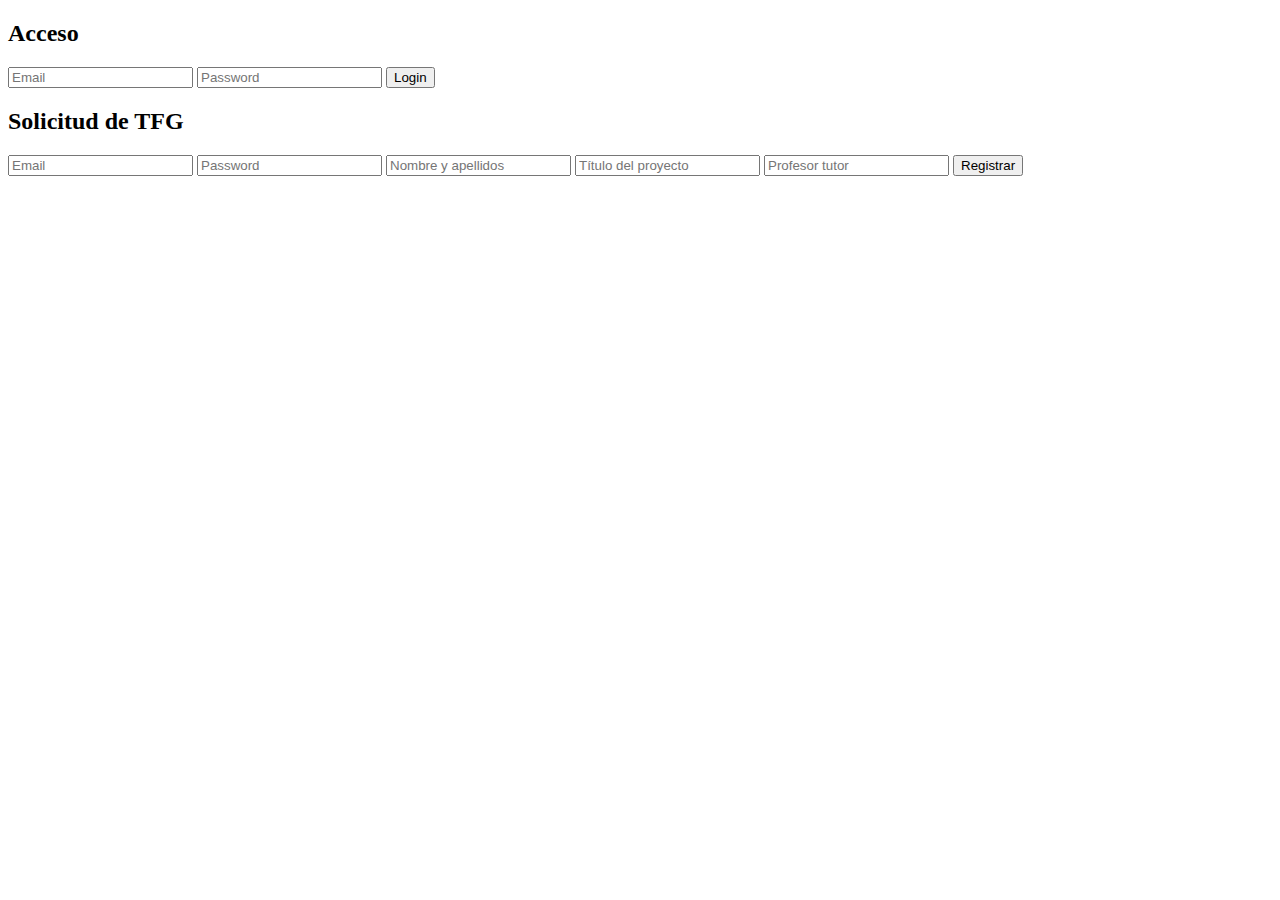
==== TFG-WEBAPP/WebContent/index.html @ b85c6a27 "Primera Versión del Taller 5" ====
<!DOCTYPE html>
<html>
<head>
<meta charset="UTF-8">
<title>Bienvenido a la gestión de TFGs</title>
</head>
<body>

	<h2>Acceso</h2>
	<form action="FormLoginServlet">
		<input type="text" name="email" placeholder="Email"> 
		<input type="password" name="password" placeholder="Password">
		<button type="submit">Login</button>
	</form>

	<h2>Solicitud de TFG</h2>
	<form action="FormCreaTFGServlet">
		<input type="email" id="email" name="email" placeholder="Email">
		<input type="password" id="password" name="password" placeholder="Password"> 
		<input type="text" id="name" name="name" placeholder="Nombre y apellidos"> 
		<input type="text" id="titulo" name="titulo" placeholder="Título del proyecto">
		<input type="email" id="profesor" name="profesor" placeholder="Profesor tutor">
		<button type="submit">Registrar</button>
	</form>
	 
</body>
</html>
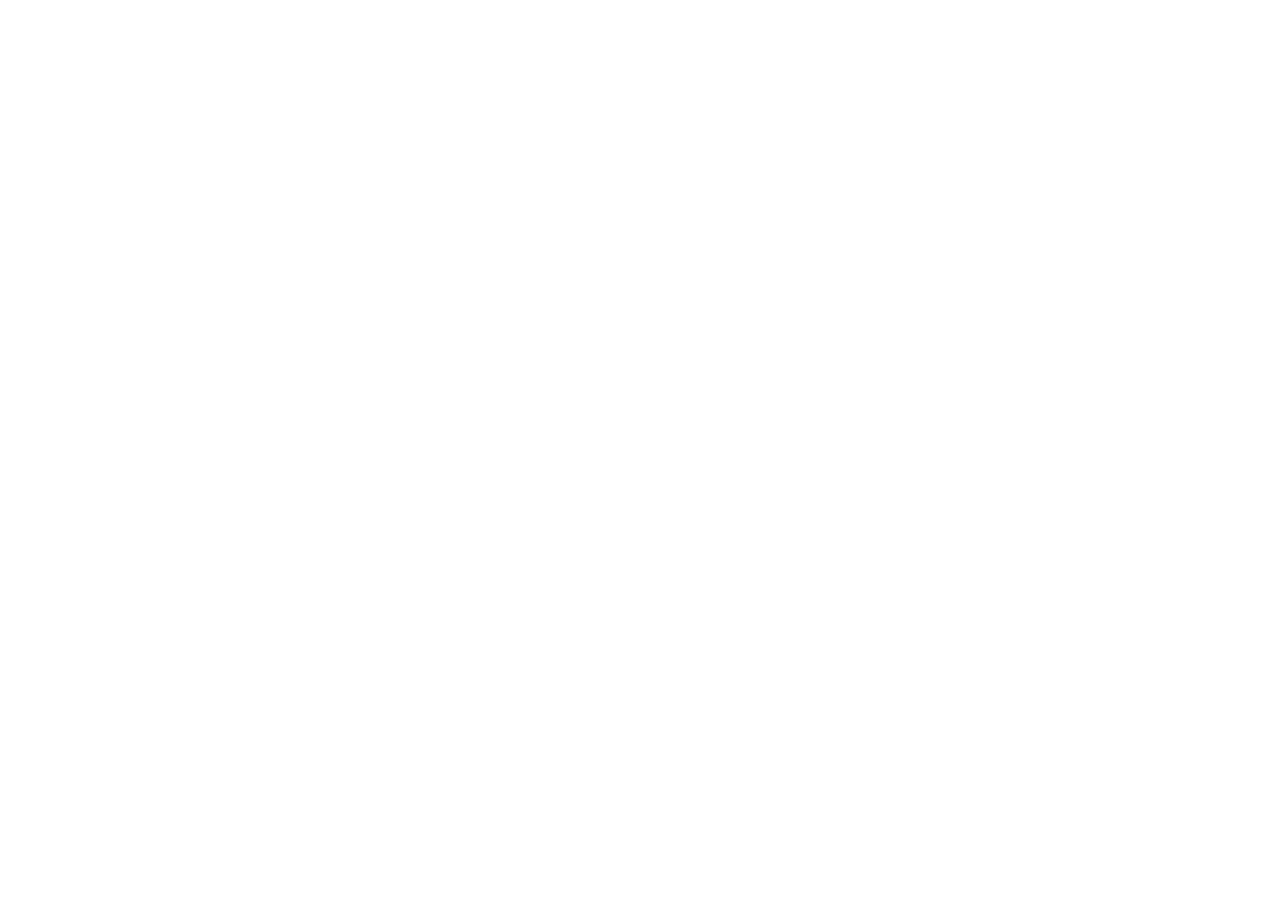
==== commit 3c591c87: "Más cosas" ====
--- a/TFG-WEBAPP/WebContent/index.html
+++ b/TFG-WEBAPP/WebContent/index.html
@@ -5,6 +5,8 @@
 <title>Bienvenido a la gestión de TFGs</title>
 </head>
 <body>
+
+	<style rel="stylesheet" type="text/css" href="CSS/estilos.css">
 
 	<h2>Acceso</h2>
 	<form action="FormLoginServlet">
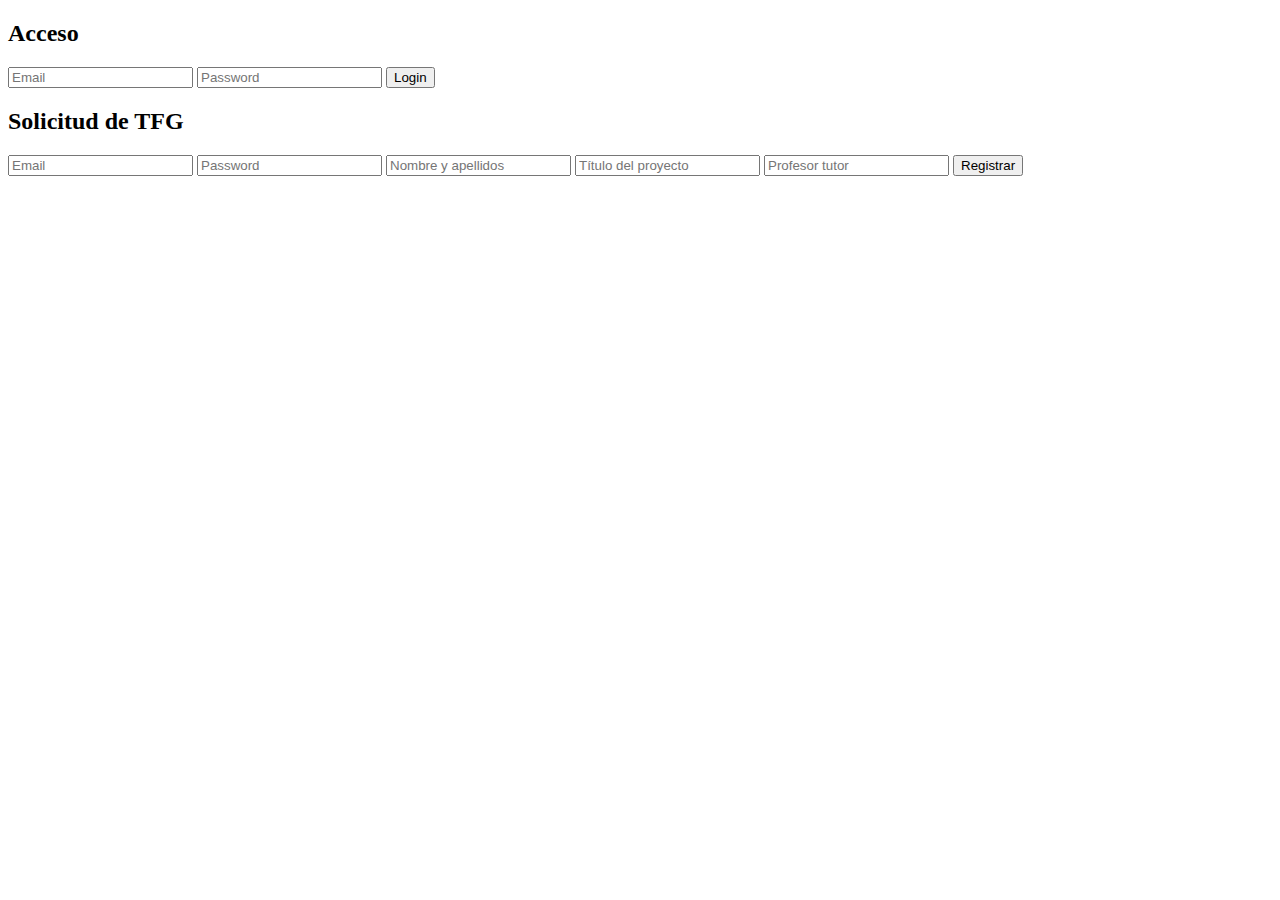
==== commit b0025d37: "Nada" ====
--- a/TFG-WEBAPP/WebContent/index.html
+++ b/TFG-WEBAPP/WebContent/index.html
@@ -5,8 +5,6 @@
 <title>Bienvenido a la gestión de TFGs</title>
 </head>
 <body>
-
-	<style rel="stylesheet" type="text/css" href="CSS/estilos.css">
 
 	<h2>Acceso</h2>
 	<form action="FormLoginServlet">
